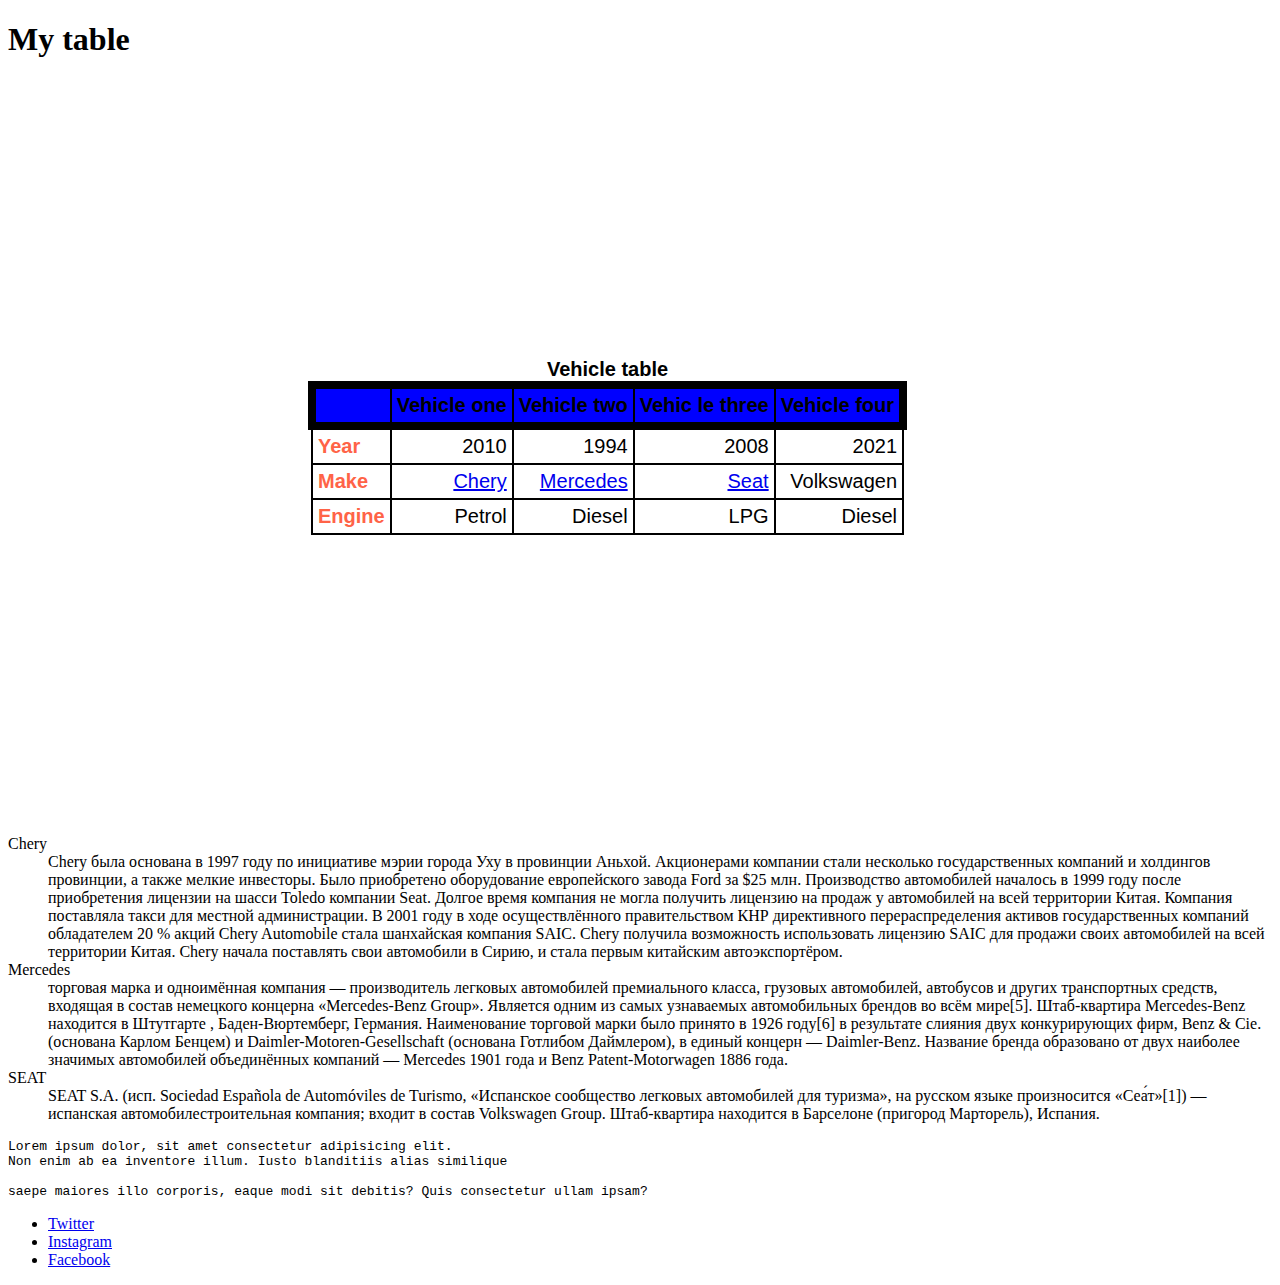
==== tablepage.html @ 803655e4 "new commit" ====
<!DOCTYPE html>
<html lang="en">
  <head>
    <meta charset="UTF-8" />
    <meta http-equiv="X-UA-Compatible" content="IE=edge" />
    <meta name="viewport" content="width=device-width, initial-scale=1.0" />
    <link rel="stylesheet" href="./styles.css" />
    <title>Tables</title>
  </head>
  <body>
    <h1>My table</h1>
    <table class="whole-table">
      <caption class="caption">
        <span class="table-caption"> Vehicle table</span>
      </caption>
      <thead class="table-head">
        <tr class="tr-one">
          <th class="th"></th>
          <th class="th">Vehicle one</th>
          <th class="th">Vehicle two</th>
          <th class="th">Vehic le three</th>
          <th class="th">Vehicle four</th>
        </tr>
      </thead>
      <tbody>
        <tr>
          <th class="th">Year</th>
          <td class="td">2010</td>
          <td>1994</td>
          <td>2008</td>
          <td>2021</td>
        </tr>
        <tr>
          <th class="th">Make</th>
          <td><a href="#chery">Chery</a></td>
          <td><a href="#mercedes">Mercedes</a></td>
          <td><a href="#seat">Seat</a></td>
          <td>Volkswagen</td>
        </tr>
        <tr>
          <th class="th">Engine</th>
          <td>Petrol</td>
          <td>Diesel</td>
          <td>LPG</td>
          <td>Diesel</td>
        </tr>
      </tbody>
    </table>

    <dl>
      <dt id="chery">Chery</dt>
      <dd>
        Chery была основана в 1997 году по инициативе мэрии города Уху в
        провинции Аньхой. Акционерами компании стали несколько государственных
        компаний и холдингов провинции, а также мелкие инвесторы. Было
        приобретено оборудование европейского завода Ford за $25 млн.
        Производство автомобилей началось в 1999 году после приобретения
        лицензии на шасси Toledo компании Seat. Долгое время компания не могла
        получить лицензию на продаж   у автомобилей на всей территории Китая.
        Компания поставляла такси для местной администрации. В 2001 году в ходе
        осуществлённого правительством КНР директивного перераспределения
        активов государственных компаний обладателем 20 % акций Chery Automobile
        стала шанхайская компания SAIC. Chery получила возможность использовать
        лицензию SAIC для продажи своих автомобилей на всей территории Китая.
        Chery начала поставлять свои автомобили в Сирию, и стала первым
        китайским автоэкспортёром.
      </dd>

      <dt id="mercedes">Mercedes</dt>
      <dd>
        торговая марка и одноимённая компания — производитель легковых
        автомобилей премиального класса, грузовых автомобилей, автобусов и
        других транспортных средств, входящая в состав немецкого концерна
        «Mercedes-Benz Group». Является одним из самых узнаваемых автомобильных
        брендов во всём мире[5]. Штаб-квартира Mercedes-Benz находится в
        Штутгарте , Баден-Вюртемберг, Германия. Наименование торговой марки было
        принято в 1926 году[6] в результате слияния двух конкурирующих фирм,
        Benz & Cie. (основана Карлом Бенцем) и Daimler-Motoren-Gesellschaft
        (основана Готлибом Даймлером), в единый концерн — Daimler-Benz. Название
        бренда образовано от двух наиболее значимых автомобилей объединённых
        компаний — Mercedes 1901 года и Benz Patent-Motorwagen 1886 года.
      </dd>
      <dt id="seat">SEAT</dt>
      <dd>
        SEAT S.A. (исп. Sociedad Española de Automóviles de Turismo, «Испанское
        сообщество легковых автомобилей для туризма», на русском языке
        произносится «Сеа́т»[1]) — испанская автомобилестроительная компания;
        входит в состав Volkswagen Group. Штаб-квартира находится в Барселоне
        (пригород Марторель), Испания.
      </dd>
    </dl>

    <pre>
Lorem ipsum dolor, sit amet consectetur adipisicing elit. 
Non enim ab ea inventore illum. Iusto blanditiis alias similique

saepe maiores illo corporis, eaque modi sit debitis? Quis consectetur ullam ipsam?</pre
    >

    <ul class="social-links">
      <li><a class="link" href="https://twitter.com">Twitter</a></li>
      <li><a class="link" href="https://www.instagram.com">Instagram</a></li>
      <li><a class="link" href="https://www.facebook.com">Facebook</a></li>
    </ul>
  </body>
</html>
---- styles.css ----
/* .social-links .link {
    color: teal;
}

.social-links .link:hover,
.social-links .link:focus {
    color: orange;
}

.social-links .link:active {
    color: red;
}

.whole-table {
    /* background-color: grey; */
    /* margin: 100px;
    border-collapse: collapse;
    border: 10px; */

/* }
.caption {
    
   
}
.table-caption {
    font-style: bold;
    font-size: large;
    color: brown;
    font-weight: 600;
    }
.tr-one {
    background-color: aqua;
}
.table-head > th {
    background-color: blue;
    border: 10px bisque; */
/* } */
/* .th {
    text-align: left;
} */ 


/* Using a sans serif font and increasing the size of the characters */
table {
    margin: 300px;
    font-family: sans-serif;
    font-size: 20px;
    border: 2px solid black;
    border-collapse: collapse;
}
th, td {
    border: 2px solid black;
}
/* Shift the heading text to the left, by default it is centered */
table caption {
    text-align: center;
    font-weight: 800;
    font-family: 'Gill Sans', 'Gill Sans MT', Calibri, 'Trebuchet MS', sans-serif;
}

/* We "collapse" the frames of adjacent cells */
.table-head {
    background-color: blue;
    border: 8px black solid;
}
th {
    text-align: left;
    padding: 5px;
}
td {
    text-align: right;
    padding: 5px;
}
tbody th {
    color: tomato;
}
td:hover {
   background-color: brown;
}
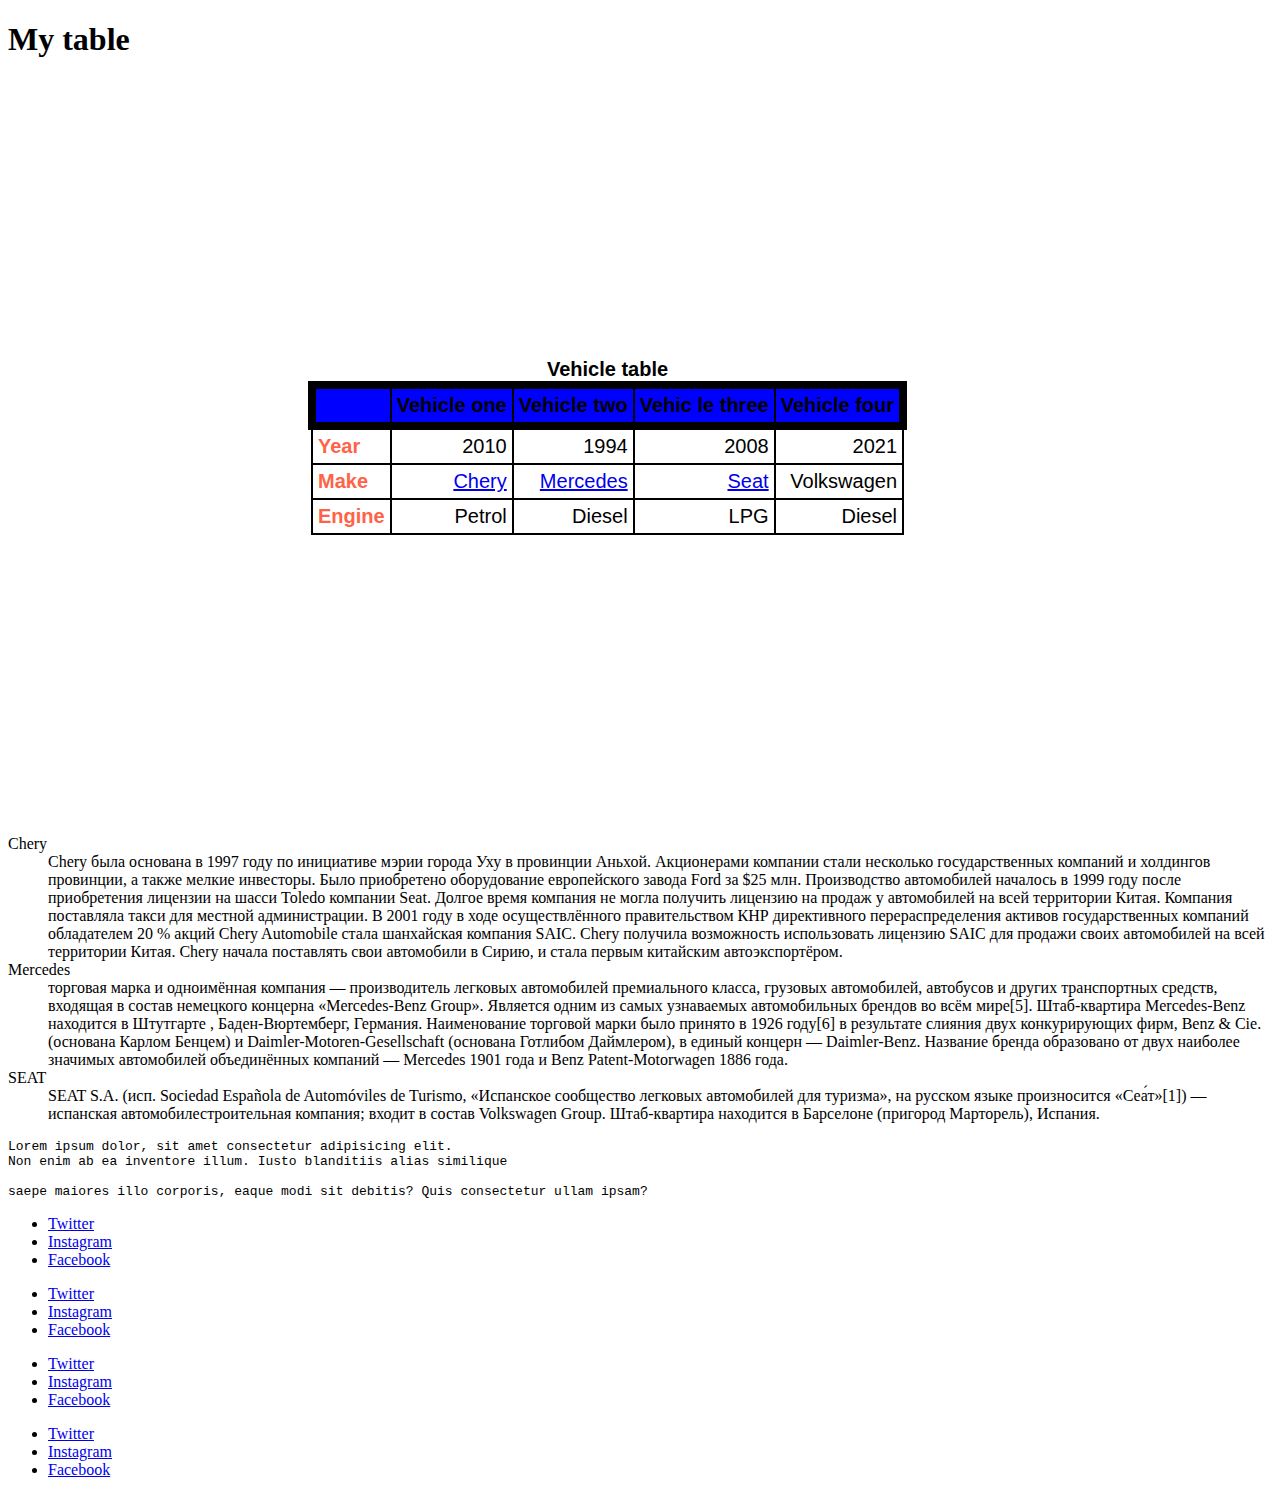
==== commit 9c2326a9: "fix2" ====
--- a/tablepage.html
+++ b/tablepage.html
@@ -1,5 +1,5 @@
 <!DOCTYPE html>
-<html lang="en">
+<html lang="ru">
   <head>
     <meta charset="UTF-8" />
     <meta http-equiv="X-UA-Compatible" content="IE=edge" />
@@ -102,5 +102,20 @@
       <li><a class="link" href="https://www.instagram.com">Instagram</a></li>
       <li><a class="link" href="https://www.facebook.com">Facebook</a></li>
     </ul>
+    <ul class="social-links">
+      <li><a class="link" href="https://twitter.com">Twitter</a></li>
+      <li><a class="link" href="https://www.instagram.com">Instagram</a></li>
+      <li><a class="link" href="https://www.facebook.com">Facebook</a></li>
+    </ul>
+    <ul class="social-links">
+      <li><a class="link" href="https://twitter.com">Twitter</a></li>
+      <li><a class="link" href="https://www.instagram.com">Instagram</a></li>
+      <li><a class="link" href="https://www.facebook.com">Facebook</a></li>
+    </ul>
+    <ul class="social-links">
+      <li><a class="link" href="https://twitter.com">Twitter</a></li>
+      <li><a class="link" href="https://www.instagram.com">Instagram</a></li>
+      <li><a class="link" href="https://www.facebook.com">Facebook</a></li>
+    </ul>
   </body>
 </html>
